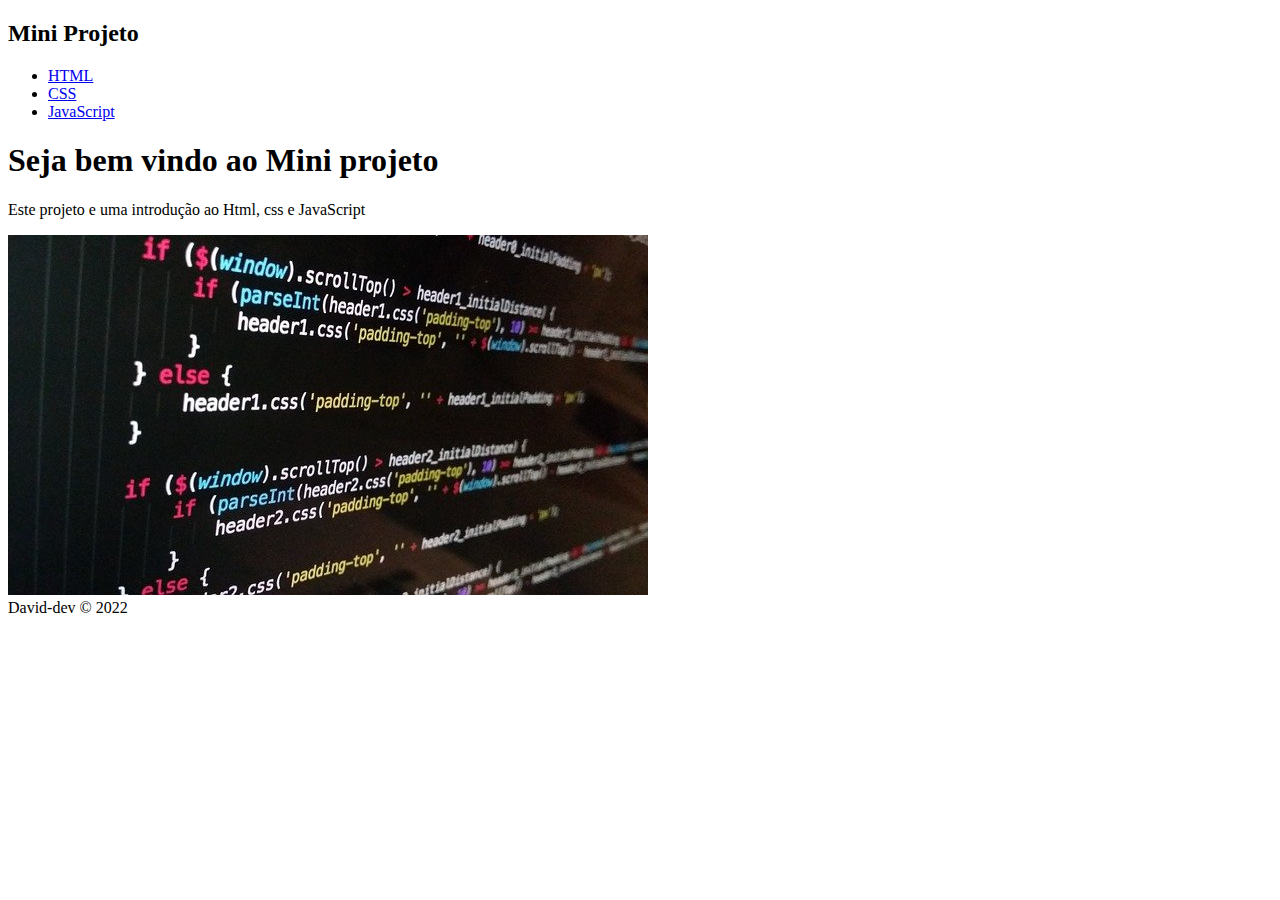
==== index.html @ d7785386 "first commit" ====
<!DOCTYPE html>
<html lang="pt-br">
  <head>
    <meta charset="UTF-8" />
    <meta http-equiv="X-UA-Compatible" content="IE=edge" />
    <meta name="viewport" content="width=device-width, initial-scale=1.0" />
    <title>Introdução html</title>
  </head>
  <body>
    <nav>
      <h2>Mini Projeto</h2>
      <ul>
        <li><a href="aulaHtml.html">HTML</a></li>
        <li><a href="AulaCss.html">CSS</a></li>
        <li><a href="AulaJs.js">JavaScript</a></li>
      </ul>
    </nav>
    <section>
      <h1>Seja bem vindo ao Mini projeto</h1>
      <p>Este projeto e uma introdução ao Html, css e JavaScript</p>
      <a href="aulaHtml.html">
        <img src="technology-ge790e8bc3_640.jpg" alt="tecnologia" />
      </a>
    </section>
    <footer>David-dev &copy; 2022</footer>
  </body>
</html>
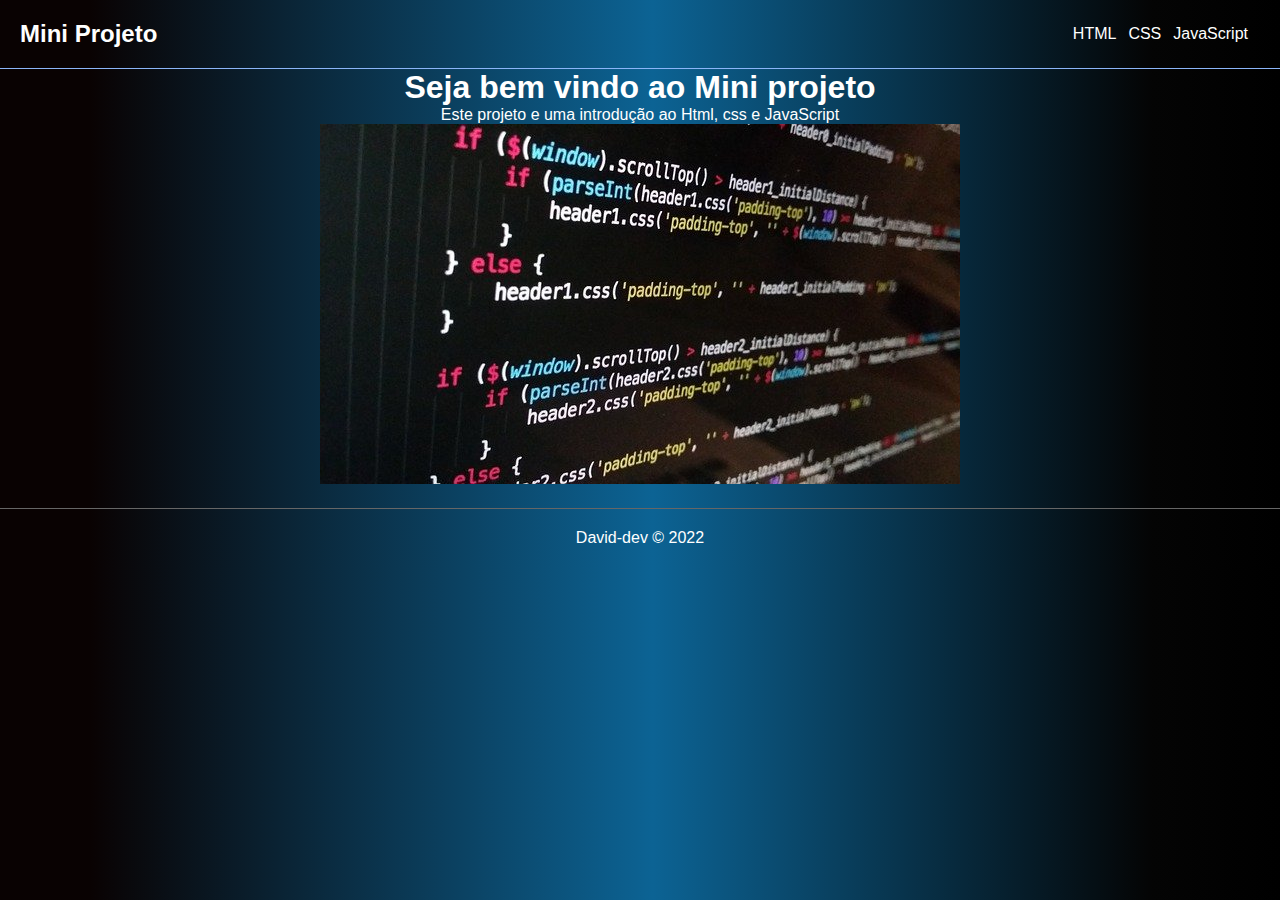
==== commit 9832dc57: "css" ====
--- a/index.html
+++ b/index.html
@@ -4,6 +4,7 @@
     <meta charset="UTF-8" />
     <meta http-equiv="X-UA-Compatible" content="IE=edge" />
     <meta name="viewport" content="width=device-width, initial-scale=1.0" />
+    <link rel="stylesheet" href="css/style.css" />
     <title>Introdução html</title>
   </head>
   <body>
@@ -19,7 +20,7 @@
       <h1>Seja bem vindo ao Mini projeto</h1>
       <p>Este projeto e uma introdução ao Html, css e JavaScript</p>
       <a href="aulaHtml.html">
-        <img src="technology-ge790e8bc3_640.jpg" alt="tecnologia" />
+        <img src="img/technology-ge790e8bc3_640.jpg" alt="tecnologia" />
       </a>
     </section>
     <footer>David-dev &copy; 2022</footer>
--- a/css/style.css
+++ b/css/style.css
@@ -0,0 +1,48 @@
+* {
+  padding: 0;
+  margin: 0;
+}
+body {
+  font-family: 'Helvetica Neue', sans-serif;
+  text-align: center;
+  color: white;
+  background: linear-gradient(
+    90deg,
+    rgba(9, 2, 2, 1) 7%,
+    rgba(12, 99, 148, 1) 51%,
+    rgba(4, 4, 4, 1) 90%,
+    rgba(0, 0, 0, 1) 100%
+  );
+}
+nav {
+  display: flex;
+  justify-content: space-between;
+  padding: 20px;
+  align-items: center;
+  border-bottom: 1px solid rgb(139, 181, 248);
+}
+
+nav ul {
+  display: flex;
+  list-style: none;
+}
+
+ul li {
+  margin-right: 12px;
+}
+
+ul li a {
+  color: #fff;
+  text-decoration: none;
+  transition: all 0.5s;
+}
+
+ul li a:hover {
+  color: rgba(12, 99, 148, 1);
+}
+
+footer {
+  padding: 20px;
+  border-top: 1px solid #666;
+  margin-top: 20px;
+}
